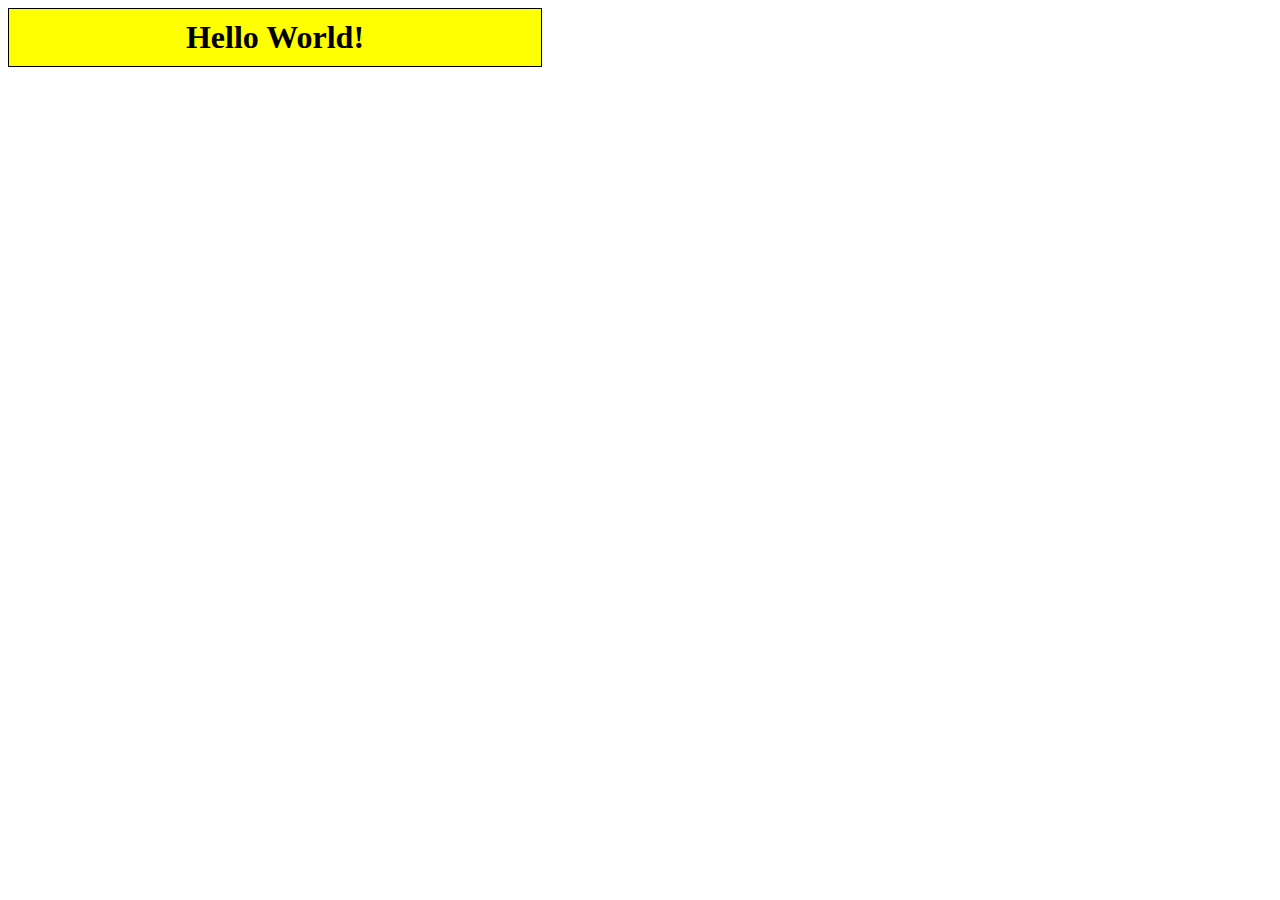
==== index.html @ 71cbd632 "first commit" ====
<!DOCTYPE html>
<html lang="en">
<head>
    <meta charset="UTF-8">
    <meta http-equiv="X-UA-Compatible" content="IE=edge">
    <meta name="viewport" content="width=device-width, initial-scale=1.0">
    <link rel="stylesheet" href="./style.css">
    <script src="./script.js"></script>
    <title>Exercise #1: Changing text</title>
</head>
<body>
    <div id="ex1" onmouseover="ex1_mouseover()" onmouseleave="ex1_mouseleave()">
        Hello World!
    </div>
</body>
</html>
---- style.css ----
#ex1{
    width: 40vw;
    background-color: yellow;
    font-weight: bold;
    font-size: 2em;
    text-align: center;
    padding: 10px;
    border: 1px solid black;
}
#ex2,#ex2b{
    width: 200px;
    height: 200px;
}
img{
    height: 100%;
    width: 100%;
}
#style_container > div{
    display: inline;
    width: 50vh;
}
#text{
    width: 50vw;
    padding: 10px;
    padding-bottom:50px ;
    border: 1px solid black;
    text-overflow:ellipsis;
}
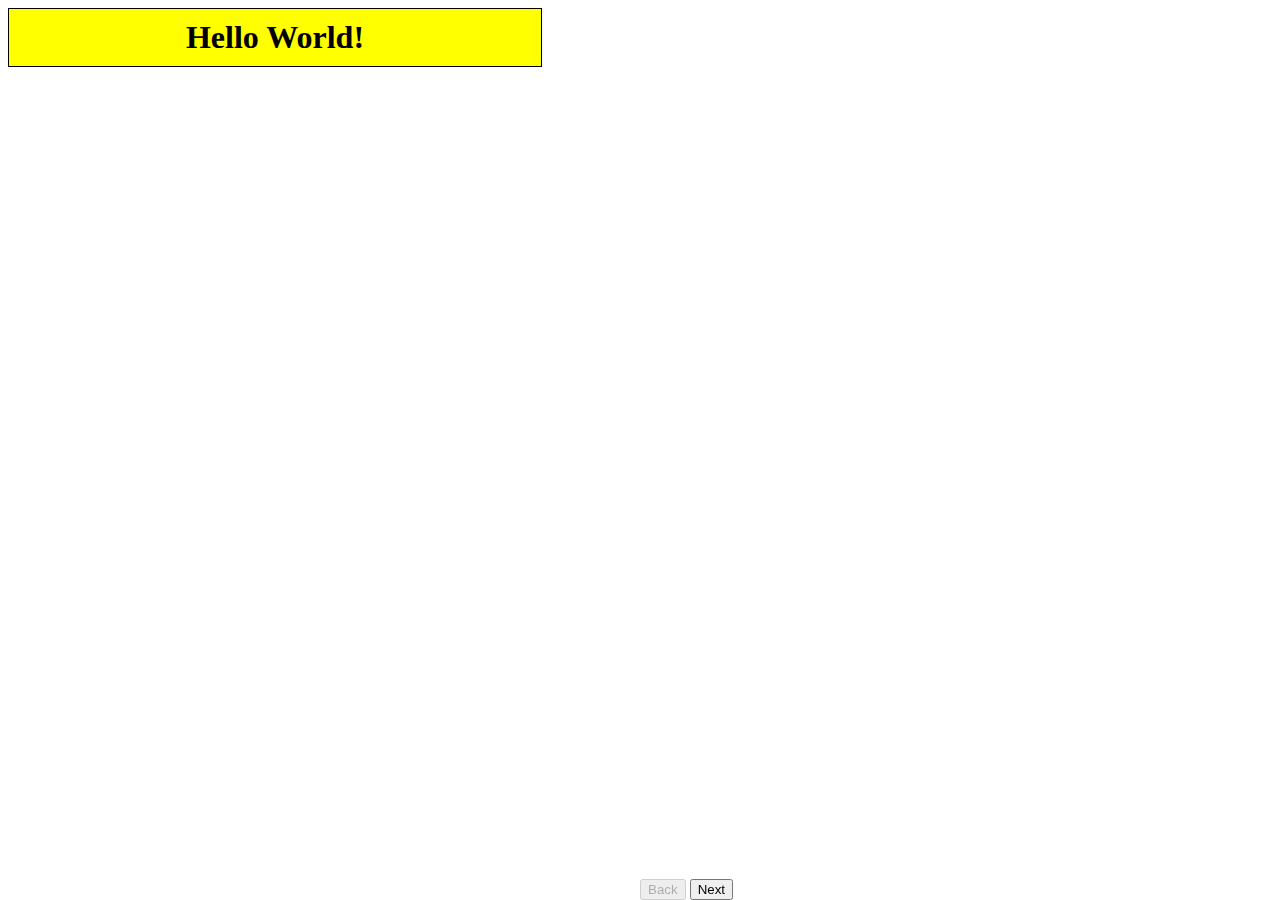
==== commit a06b0e3a: "last commit" ====
--- a/index.html
+++ b/index.html
@@ -5,12 +5,20 @@
     <meta http-equiv="X-UA-Compatible" content="IE=edge">
     <meta name="viewport" content="width=device-width, initial-scale=1.0">
     <link rel="stylesheet" href="./style.css">
-    <script src="./script.js"></script>
     <title>Exercise #1: Changing text</title>
 </head>
 <body>
     <div id="ex1" onmouseover="ex1_mouseover()" onmouseleave="ex1_mouseleave()">
         Hello World!
     </div>
+    <footer class="footer">
+        <button disabled>
+            Back
+        </button>
+        <button onclick="nextPage('./index1.html')">
+            Next
+        </button>
+    </footer>
+    <script src="./script.js"></script>
 </body>
 </html>--- a/style.css
+++ b/style.css
@@ -25,4 +25,86 @@
     padding-bottom:50px ;
     border: 1px solid black;
     text-overflow:ellipsis;
+}
+#pass_container{
+    font-size: 20px;
+    display: grid;
+    grid-template-columns: repeat(3,1fr);
+    grid-template-rows: repeat(3,1fr);
+}
+#pass-msg , #repass-msg{
+    color: red;
+    font-weight: bold;
+}
+#submit{
+    display: none;
+}
+.text_container{
+    width: 70vw;
+    border: 1px solid black;
+    padding: 0;
+}
+.text_container h1, .text_container p{
+    margin: 0;
+}
+.text_container .heading{
+    padding: 20px;
+    background-color: rgb(201, 201, 201);
+    display: flex;
+    justify-content: space-between;
+}
+.text_container #msg1,.text_container #msg2,.text_container #msg3{
+    padding: 10px;
+    display:none;
+}
+#list{
+    width: 100vw;
+    list-style-type: none;
+    font-size: 30px;
+    padding: 0;
+}
+#list li{
+    border: 1px solid black;
+    background-color: rgb(233, 233, 233);
+    margin: 0;
+}
+#list2{
+    width: 100vw;
+    list-style-type: none;
+    font-size: 30px;
+    padding: 0;
+}
+#list2 li{
+    display: flex;
+    justify-content: space-between;
+    align-items: center;
+    border: 1px solid black;
+    background-color: rgb(233, 233, 233);
+    margin: 0;
+}
+li > div:last-child{
+    font-size: 16px;
+}
+#my_colors{
+    display: grid;
+    grid-template-columns: repeat(24,1fr);
+    grid-template-rows: repeat(9,1fr);
+    gap: 0.5%;
+}
+.coloring{
+    height: 20px;
+    width: 100%;
+    border: 1px solid black;
+    cursor: pointer;
+}
+#picked{
+    cursor: pointer;
+    padding: 10px;
+    /* height: 50px; */
+    width: max-content;
+}
+.footer{
+    position: fixed;
+    bottom: 0;
+    left: 50%;
 }